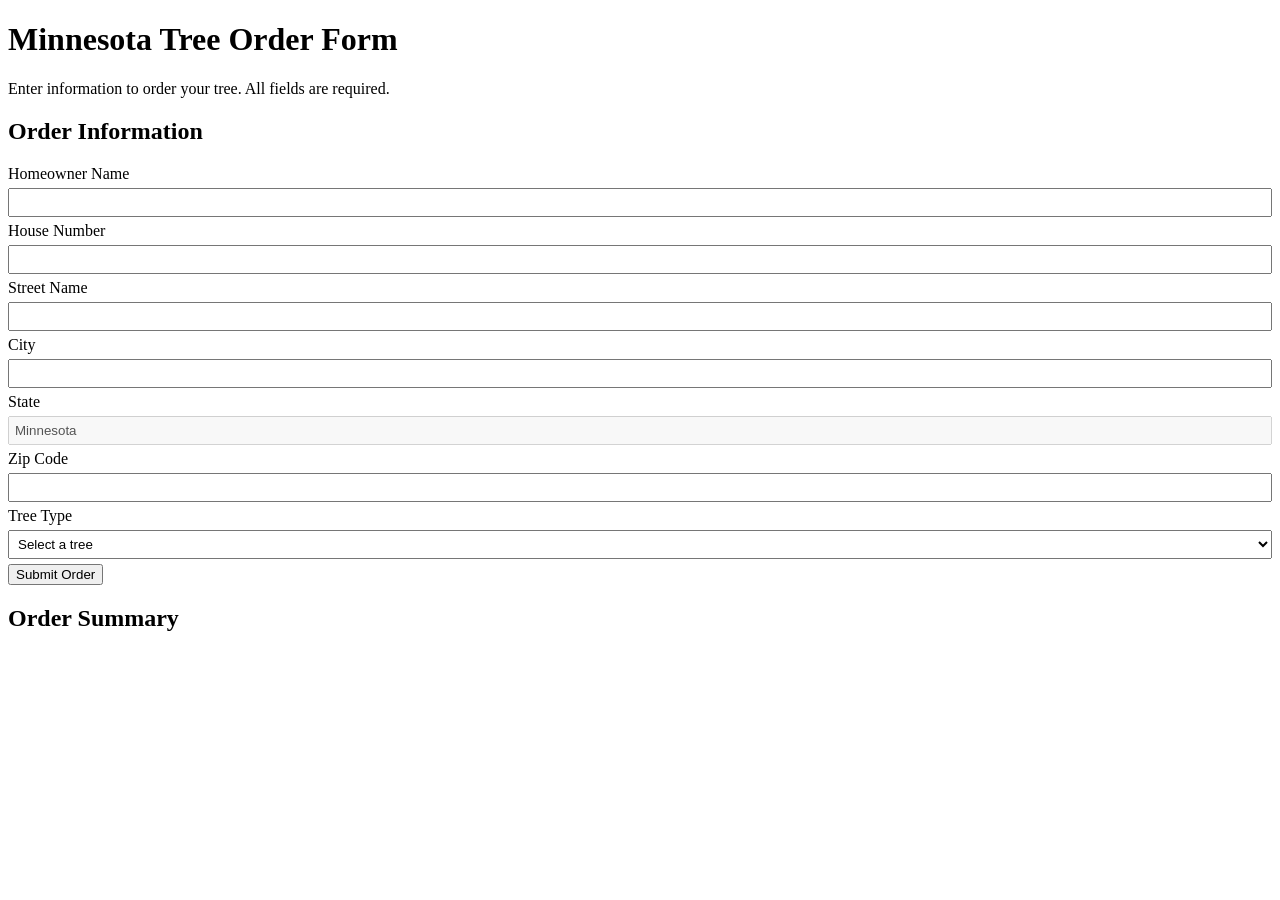
==== index.html @ ceb40114 "Create initial Tree Order Form HTML structure" ====
<!DOCTYPE html>
<html lang="en">

<head>
    <title>Tree Order Form</title>

    <style>
        input,
        select {
            width: 100%;
            padding: 5px;
            margin: 5px 5px 5px 0px;
            box-sizing: border-box;
        }

        input.error,
        select.error {
            border: 2px red solid;
        }
    </style>

</head>

<body>

    <h1>Minnesota Tree Order Form</h1>

    <p>Enter information to order your tree. All fields are required.</p>

    <h2>Order Information</h2>

    <label for="homeowner-name">Homeowner Name</label><input id="homeowner-name" name="homeowner-name">
    <br>
    <label for="homeowner-house-number">House Number</label><input id="homeowner-house-number"
        name="homeowner-house-number">
    <br>
    <label for="homeowner-street-name">Street Name</label><input id="homeowner-street-name"
        name="homeowner-street-name">
    <br>
    <label for="city">City</label><input id="city" name="city">
    <br>
    <!-- The state is fixed to Minnesota. -->
    <label for="state">State</label><input id="state" name="state" value="Minnesota" disabled>
    <br>
    <label for="zipcode">Zip Code</label><input id="zipcode" name="zipcode">
    <br>

    <label for="tree-type">Tree Type</label>
    <select id="tree-type">
        <option disabled selected value=""> Select a tree </option>
        <option name="tree-type">Cedar</option>
        <option name="tree-type">Maple</option>
        <option name="tree-type">Oak</option>
    </select>
    <br>

    <button id="submit-order">Submit Order</button>

    <h2>Order Summary</h2>

    <p id="order-summary"></p>

    <script>

        // Select the form elements.
        let homeownerNameInput = document.querySelector('#homeowner-name')
        let homeownerHouseNumberInput = document.querySelector('#homeowner-house-number')
        let homeownerStreetNameInput = document.querySelector('#homeowner-street-name')
        let treeTypeSelect = document.querySelector('#tree-type')
        let cityInput = document.querySelector('#city')
        let zipcodeInput = document.querySelector('#zipcode')

        let submitButton = document.querySelector('#submit-order')
        let orderSummaryParagraph = document.querySelector('#order-summary')

        submitButton.addEventListener('click', function () {

            // Get the values entered by the user.
            let name = homeownerNameInput.value
            let houseNumber = homeownerHouseNumberInput.value
            let streetName = homeownerStreetNameInput.value
            let treeType = treeTypeSelect.value
            let city = cityInput.value
            let zipcode = zipcodeInput.value

            // Store validation errors.
            let errors = []

            // Check that all required fields are completed.
            if (name === '') {
                errors.push('Please enter the homeowner name.')
            }

            if (houseNumber === '') {
                errors.push('Please enter the house number.')
            }

            if (streetName === '') {
                errors.push('Please enter the street name.')
            }

            if (city === '') {
                errors.push('Please enter the city.')
            }

            // Check that the ZIP code is numeric and within the Minnesota range.
            if (zipcode === '') {
                errors.push('Please enter the ZIP code.')
            } else if (isNaN(zipcode) || Number(zipcode) < 55001 || Number(zipcode) > 56763) {
                errors.push('Please enter a valid Minnesota ZIP code between 55001 and 56763.')
            }

            if (treeType === '') {
                errors.push('Please select a tree type.')
            }

            // Display errors and stop if the form is invalid.
            if (errors.length > 0) {
                alert(errors.join('\n'))
                return
            }

            // Display the order details when all fields are valid.
            orderSummaryParagraph.textContent = `Homeowner Name: ${name}
                                                 House Number: ${houseNumber}
                                                 Street Name: ${streetName}
                                                 City: ${city}
                                                 State: Minnesota
                                                 ZIP Code: ${zipcode}
                                                 Tree Type: ${treeType}`

        })

    </script>

</body>

</html>
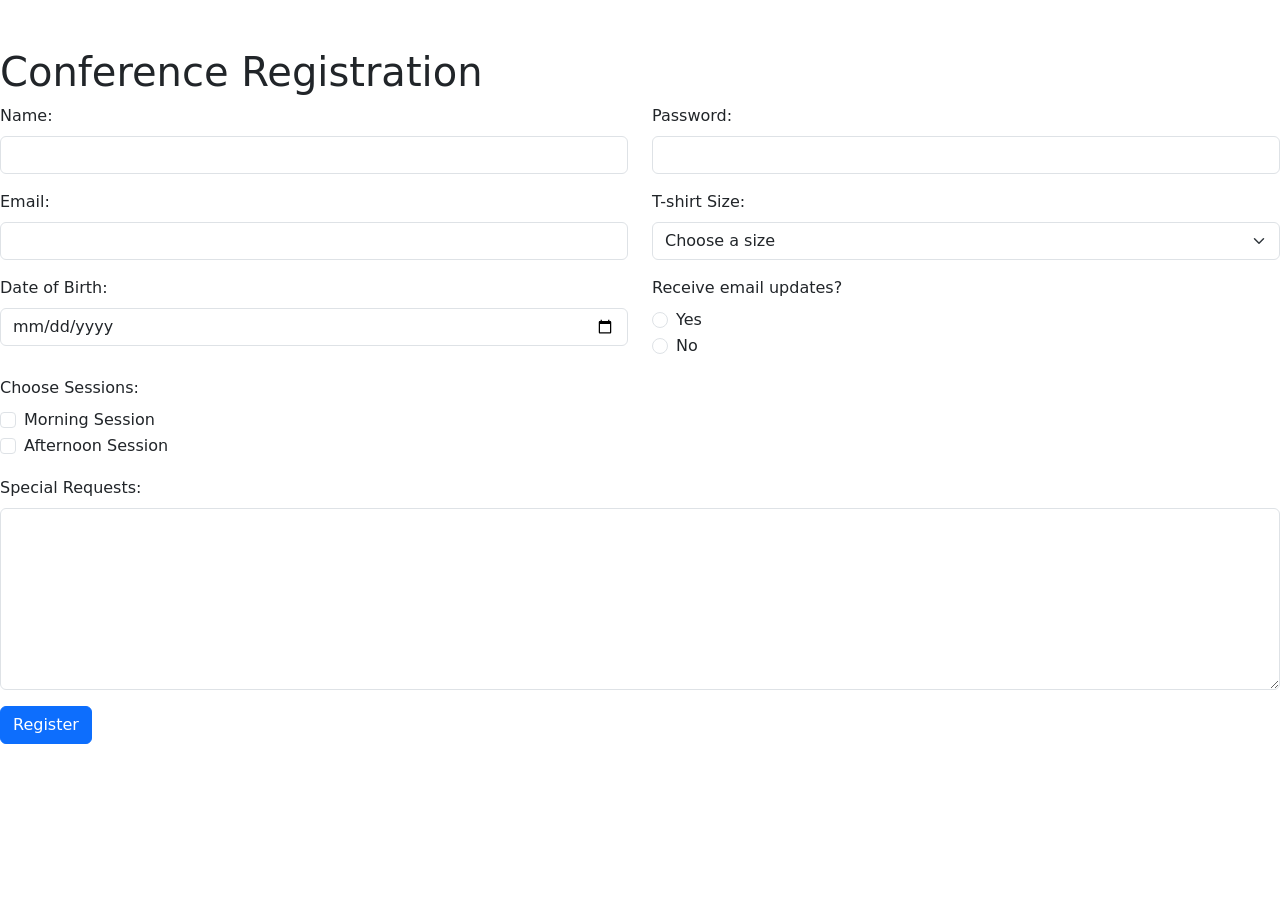
==== commit f917f555: "Create index.html" ====
--- a/index.html
+++ b/index.html
@@ -2,132 +2,209 @@
 <html lang="en">
 
 <head>
-    <title>Tree Order Form</title>
-
-    <style>
-        input,
-        select {
-            width: 100%;
-            padding: 5px;
-            margin: 5px 5px 5px 0px;
-            box-sizing: border-box;
-        }
-
-        input.error,
-        select.error {
-            border: 2px red solid;
-        }
-    </style>
-
+    <meta charset="UTF-8">
+    <title>Conference Registration</title>
+
+    <!-- Google Font -->
+    <link rel="preconnect" href="https://fonts.googleapis.com">
+    <link rel="preconnect" href="https://fonts.gstatic.com" crossorigin>
+    <link href="https://fonts.googleapis.com/css2?family=Roboto&display=swap" rel="stylesheet">
+
+    <!-- Bootstrap -->
+    <link href="https://cdn.jsdelivr.net/npm/bootstrap@5.3.3/dist/css/bootstrap.min.css" rel="stylesheet">
+
+    <!-- My CSS -->
+    <link rel="stylesheet" href="styles.css">
 </head>
 
 <body>
 
-    <h1>Minnesota Tree Order Form</h1>
-
-    <p>Enter information to order your tree. All fields are required.</p>
-
-    <h2>Order Information</h2>
-
-    <label for="homeowner-name">Homeowner Name</label><input id="homeowner-name" name="homeowner-name">
-    <br>
-    <label for="homeowner-house-number">House Number</label><input id="homeowner-house-number"
-        name="homeowner-house-number">
-    <br>
-    <label for="homeowner-street-name">Street Name</label><input id="homeowner-street-name"
-        name="homeowner-street-name">
-    <br>
-    <label for="city">City</label><input id="city" name="city">
-    <br>
-    <!-- The state is fixed to Minnesota. -->
-    <label for="state">State</label><input id="state" name="state" value="Minnesota" disabled>
-    <br>
-    <label for="zipcode">Zip Code</label><input id="zipcode" name="zipcode">
-    <br>
-
-    <label for="tree-type">Tree Type</label>
-    <select id="tree-type">
-        <option disabled selected value=""> Select a tree </option>
-        <option name="tree-type">Cedar</option>
-        <option name="tree-type">Maple</option>
-        <option name="tree-type">Oak</option>
-    </select>
-    <br>
-
-    <button id="submit-order">Submit Order</button>
-
-    <h2>Order Summary</h2>
-
-    <p id="order-summary"></p>
+    <div class="mt-5">
+
+        <h1>Conference Registration</h1>
+
+        <form>
+
+            <div class="row">
+
+                <!-- Name -->
+                <div class="col-md-6 mb-3">
+                    <label for="name" class="form-label">Name:</label>
+                    <input type="text" id="name" name="name" class="form-control" maxlength="70" required>
+                </div>
+
+                <!-- Password -->
+                <div class="col-md-6 mb-3">
+                    <label for="password" class="form-label">Password:</label>
+                    <input type="password" id="password" name="password" class="form-control" required>
+                </div>
+
+                <!-- Email -->
+                <div class="col-md-6 mb-3">
+                    <label for="email" class="form-label">Email:</label>
+                    <input type="email" id="email" name="email" class="form-control" required>
+                </div>
+
+                <!-- T-shirt Size -->
+                <div class="col-md-6 mb-3">
+                    <label for="shirt-size" class="form-label">T-shirt Size:</label>
+                    <select id="shirt-size" name="shirt-size" class="form-select" required>
+                        <option value="">Choose a size</option>
+                        <option value="small">Small</option>
+                        <option value="medium">Medium</option>
+                        <option value="large">Large</option>
+                    </select>
+                </div>
+
+                <!-- Date of Birth -->
+                <div class="col-md-6 mb-3">
+                    <label for="dob" class="form-label">Date of Birth:</label>
+                    <input type="date" id="dob" name="dob" class="form-control" required>
+                </div>
+
+                <!-- Email Updates -->
+                <div class="col-md-6 mb-3">
+                    <label class="form-label">Receive email updates?</label>
+
+                    <div class="form-check">
+                        <input type="radio" id="email-yes" name="email-updates" value="yes" class="form-check-input"
+                            required>
+                        <label for="email-yes" class="form-check-label">Yes</label>
+                    </div>
+
+                    <div class="form-check">
+                        <input type="radio" id="email-no" name="email-updates" value="no" class="form-check-input">
+                        <label for="email-no" class="form-check-label">No</label>
+                    </div>
+                </div>
+
+                <!-- Choose Sessions -->
+                <div class="col-md-6 mb-3">
+                    <label class="form-label">Choose Sessions:</label>
+
+                    <div class="form-check">
+                        <input type="checkbox" id="morning" name="sessions" value="morning" class="form-check-input">
+                        <label for="morning" class="form-check-label">
+                            Morning Session
+                        </label>
+                    </div>
+
+                    <div class="form-check">
+                        <input type="checkbox" id="afternoon" name="sessions" value="afternoon"
+                            class="form-check-input">
+                        <label for="afternoon" class="form-check-label">
+                            Afternoon Session
+                        </label>
+                    </div>
+                </div>
+
+                <!-- Special Requests -->
+                <div class="col-md-12 mb-3">
+                    <label for="requests" class="form-label">
+                        Special Requests:
+                    </label>
+
+                    <textarea id="requests" name="requests" class="form-control" rows="7" cols="70"></textarea>
+                </div>
+
+                <!-- Submit -->
+                <div class="col-md-12">
+                    <button type="button" id="register-button" class="btn btn-primary">Register</button>
+                </div>
+
+            </div>
+
+        </form>
+
+    </div>
 
     <script>
 
-        // Select the form elements.
-        let homeownerNameInput = document.querySelector('#homeowner-name')
-        let homeownerHouseNumberInput = document.querySelector('#homeowner-house-number')
-        let homeownerStreetNameInput = document.querySelector('#homeowner-street-name')
-        let treeTypeSelect = document.querySelector('#tree-type')
-        let cityInput = document.querySelector('#city')
-        let zipcodeInput = document.querySelector('#zipcode')
-
-        let submitButton = document.querySelector('#submit-order')
-        let orderSummaryParagraph = document.querySelector('#order-summary')
-
-        submitButton.addEventListener('click', function () {
-
-            // Get the values entered by the user.
-            let name = homeownerNameInput.value
-            let houseNumber = homeownerHouseNumberInput.value
-            let streetName = homeownerStreetNameInput.value
-            let treeType = treeTypeSelect.value
-            let city = cityInput.value
-            let zipcode = zipcodeInput.value
-
-            // Store validation errors.
+        let nameInput = document.querySelector('#name')
+        let passwordInput = document.querySelector('#password')
+        let emailInput = document.querySelector('#email')
+        let shirtSizeInput = document.querySelector('#shirt-size')
+        let dobInput = document.querySelector('#dob')
+        let emailYesInput = document.querySelector('#email-yes')
+        let emailNoInput = document.querySelector('#email-no')
+        let morningInput = document.querySelector('#morning')
+        let afternoonInput = document.querySelector('#afternoon')
+        let requestsInput = document.querySelector('#requests')
+        let registerButton = document.querySelector('#register-button')
+
+        registerButton.addEventListener('click', function () {
+
+            // Read the form values.
+            let name = nameInput.value
+            let password = passwordInput.value
+            let email = emailInput.value
+            let tShirtSize = shirtSizeInput.value
+            let dateOfBirth = dobInput.value
+            let receiveEmailUpdates = emailYesInput.checked
+            let specialRequests = requestsInput.value
+
             let errors = []
 
             // Check that all required fields are completed.
             if (name === '') {
-                errors.push('Please enter the homeowner name.')
-            }
-
-            if (houseNumber === '') {
-                errors.push('Please enter the house number.')
-            }
-
-            if (streetName === '') {
-                errors.push('Please enter the street name.')
-            }
-
-            if (city === '') {
-                errors.push('Please enter the city.')
-            }
-
-            // Check that the ZIP code is numeric and within the Minnesota range.
-            if (zipcode === '') {
-                errors.push('Please enter the ZIP code.')
-            } else if (isNaN(zipcode) || Number(zipcode) < 55001 || Number(zipcode) > 56763) {
-                errors.push('Please enter a valid Minnesota ZIP code between 55001 and 56763.')
-            }
-
-            if (treeType === '') {
-                errors.push('Please select a tree type.')
-            }
-
-            // Display errors and stop if the form is invalid.
+                errors.push('Please enter your name.')
+            }
+
+            if (password === '') {
+                errors.push('Please enter your password.')
+            }
+
+            if (email === '') {
+                errors.push('Please enter your email.')
+            }
+
+            if (tShirtSize === '') {
+                errors.push('Please choose a T-shirt size.')
+            }
+
+            if (dateOfBirth === '') {
+                errors.push('Please enter your date of birth.')
+            }
+
+            if (!emailYesInput.checked && !emailNoInput.checked) {
+                errors.push('Please choose whether to receive email updates.')
+            }
+
+            if (!morningInput.checked && !afternoonInput.checked) {
+                errors.push('Please select at least one session.')
+            }
+
+            // Display errors if the form is incomplete.
             if (errors.length > 0) {
                 alert(errors.join('\n'))
                 return
             }
 
-            // Display the order details when all fields are valid.
-            orderSummaryParagraph.textContent = `Homeowner Name: ${name}
-                                                 House Number: ${houseNumber}
-                                                 Street Name: ${streetName}
-                                                 City: ${city}
-                                                 State: Minnesota
-                                                 ZIP Code: ${zipcode}
-                                                 Tree Type: ${treeType}`
+            // Store the selected sessions in an array.
+            let sessionsAttended = []
+
+            if (morningInput.checked) {
+                sessionsAttended.push('morning')
+            }
+
+            if (afternoonInput.checked) {
+                sessionsAttended.push('afternoon')
+            }
+
+            // Create the registration object.
+            let registration = {
+                name: name,
+                password: password,
+                email: email,
+                tShirtSize: tShirtSize,
+                dateOfBirth: dateOfBirth,
+                receiveEmailUpdates: receiveEmailUpdates,
+                sessionsAttended: sessionsAttended,
+                specialRequests: specialRequests
+            }
+
+            // Display the registration object in the console.
+            console.log(registration)
 
         })
 
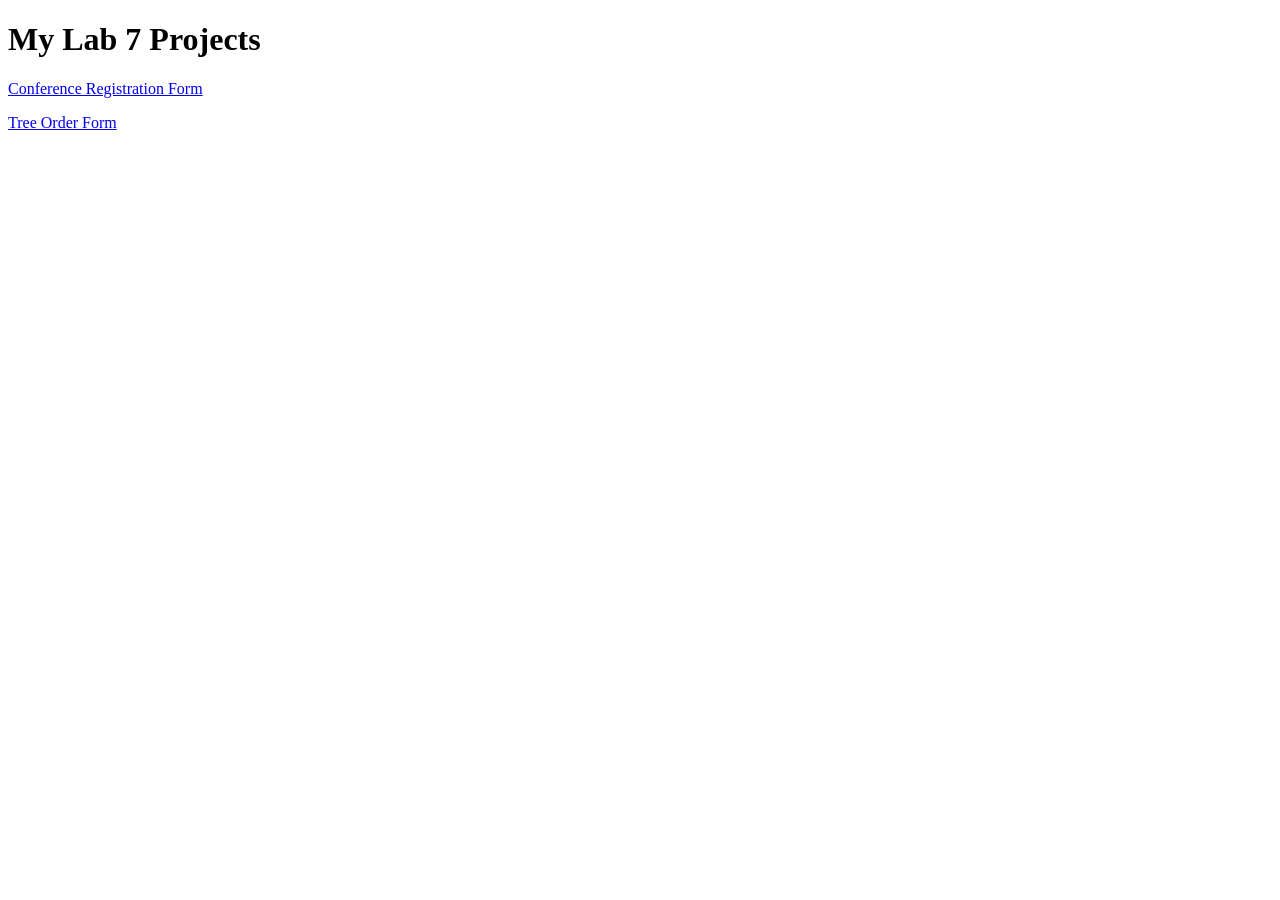
==== commit 67e50faa: "Add index.html for Lab 7 Projects" ====
--- a/index.html
+++ b/index.html
@@ -1,215 +1,19 @@
+
 <!DOCTYPE html>
 <html lang="en">
+<head>
+  <meta charset="UTF-8">
+  <title>Lab 7 Projects</title>
+</head>
+<body>
+  <h1>My Lab 7 Projects</h1>
 
-<head>
-    <meta charset="UTF-8">
-    <title>Conference Registration</title>
+  <p>
+    <a href="ConferenceRegForm/">Conference Registration Form</a>
+  </p>
 
-    <!-- Google Font -->
-    <link rel="preconnect" href="https://fonts.googleapis.com">
-    <link rel="preconnect" href="https://fonts.gstatic.com" crossorigin>
-    <link href="https://fonts.googleapis.com/css2?family=Roboto&display=swap" rel="stylesheet">
-
-    <!-- Bootstrap -->
-    <link href="https://cdn.jsdelivr.net/npm/bootstrap@5.3.3/dist/css/bootstrap.min.css" rel="stylesheet">
-
-    <!-- My CSS -->
-    <link rel="stylesheet" href="styles.css">
-</head>
-
-<body>
-
-    <div class="mt-5">
-
-        <h1>Conference Registration</h1>
-
-        <form>
-
-            <div class="row">
-
-                <!-- Name -->
-                <div class="col-md-6 mb-3">
-                    <label for="name" class="form-label">Name:</label>
-                    <input type="text" id="name" name="name" class="form-control" maxlength="70" required>
-                </div>
-
-                <!-- Password -->
-                <div class="col-md-6 mb-3">
-                    <label for="password" class="form-label">Password:</label>
-                    <input type="password" id="password" name="password" class="form-control" required>
-                </div>
-
-                <!-- Email -->
-                <div class="col-md-6 mb-3">
-                    <label for="email" class="form-label">Email:</label>
-                    <input type="email" id="email" name="email" class="form-control" required>
-                </div>
-
-                <!-- T-shirt Size -->
-                <div class="col-md-6 mb-3">
-                    <label for="shirt-size" class="form-label">T-shirt Size:</label>
-                    <select id="shirt-size" name="shirt-size" class="form-select" required>
-                        <option value="">Choose a size</option>
-                        <option value="small">Small</option>
-                        <option value="medium">Medium</option>
-                        <option value="large">Large</option>
-                    </select>
-                </div>
-
-                <!-- Date of Birth -->
-                <div class="col-md-6 mb-3">
-                    <label for="dob" class="form-label">Date of Birth:</label>
-                    <input type="date" id="dob" name="dob" class="form-control" required>
-                </div>
-
-                <!-- Email Updates -->
-                <div class="col-md-6 mb-3">
-                    <label class="form-label">Receive email updates?</label>
-
-                    <div class="form-check">
-                        <input type="radio" id="email-yes" name="email-updates" value="yes" class="form-check-input"
-                            required>
-                        <label for="email-yes" class="form-check-label">Yes</label>
-                    </div>
-
-                    <div class="form-check">
-                        <input type="radio" id="email-no" name="email-updates" value="no" class="form-check-input">
-                        <label for="email-no" class="form-check-label">No</label>
-                    </div>
-                </div>
-
-                <!-- Choose Sessions -->
-                <div class="col-md-6 mb-3">
-                    <label class="form-label">Choose Sessions:</label>
-
-                    <div class="form-check">
-                        <input type="checkbox" id="morning" name="sessions" value="morning" class="form-check-input">
-                        <label for="morning" class="form-check-label">
-                            Morning Session
-                        </label>
-                    </div>
-
-                    <div class="form-check">
-                        <input type="checkbox" id="afternoon" name="sessions" value="afternoon"
-                            class="form-check-input">
-                        <label for="afternoon" class="form-check-label">
-                            Afternoon Session
-                        </label>
-                    </div>
-                </div>
-
-                <!-- Special Requests -->
-                <div class="col-md-12 mb-3">
-                    <label for="requests" class="form-label">
-                        Special Requests:
-                    </label>
-
-                    <textarea id="requests" name="requests" class="form-control" rows="7" cols="70"></textarea>
-                </div>
-
-                <!-- Submit -->
-                <div class="col-md-12">
-                    <button type="button" id="register-button" class="btn btn-primary">Register</button>
-                </div>
-
-            </div>
-
-        </form>
-
-    </div>
-
-    <script>
-
-        let nameInput = document.querySelector('#name')
-        let passwordInput = document.querySelector('#password')
-        let emailInput = document.querySelector('#email')
-        let shirtSizeInput = document.querySelector('#shirt-size')
-        let dobInput = document.querySelector('#dob')
-        let emailYesInput = document.querySelector('#email-yes')
-        let emailNoInput = document.querySelector('#email-no')
-        let morningInput = document.querySelector('#morning')
-        let afternoonInput = document.querySelector('#afternoon')
-        let requestsInput = document.querySelector('#requests')
-        let registerButton = document.querySelector('#register-button')
-
-        registerButton.addEventListener('click', function () {
-
-            // Read the form values.
-            let name = nameInput.value
-            let password = passwordInput.value
-            let email = emailInput.value
-            let tShirtSize = shirtSizeInput.value
-            let dateOfBirth = dobInput.value
-            let receiveEmailUpdates = emailYesInput.checked
-            let specialRequests = requestsInput.value
-
-            let errors = []
-
-            // Check that all required fields are completed.
-            if (name === '') {
-                errors.push('Please enter your name.')
-            }
-
-            if (password === '') {
-                errors.push('Please enter your password.')
-            }
-
-            if (email === '') {
-                errors.push('Please enter your email.')
-            }
-
-            if (tShirtSize === '') {
-                errors.push('Please choose a T-shirt size.')
-            }
-
-            if (dateOfBirth === '') {
-                errors.push('Please enter your date of birth.')
-            }
-
-            if (!emailYesInput.checked && !emailNoInput.checked) {
-                errors.push('Please choose whether to receive email updates.')
-            }
-
-            if (!morningInput.checked && !afternoonInput.checked) {
-                errors.push('Please select at least one session.')
-            }
-
-            // Display errors if the form is incomplete.
-            if (errors.length > 0) {
-                alert(errors.join('\n'))
-                return
-            }
-
-            // Store the selected sessions in an array.
-            let sessionsAttended = []
-
-            if (morningInput.checked) {
-                sessionsAttended.push('morning')
-            }
-
-            if (afternoonInput.checked) {
-                sessionsAttended.push('afternoon')
-            }
-
-            // Create the registration object.
-            let registration = {
-                name: name,
-                password: password,
-                email: email,
-                tShirtSize: tShirtSize,
-                dateOfBirth: dateOfBirth,
-                receiveEmailUpdates: receiveEmailUpdates,
-                sessionsAttended: sessionsAttended,
-                specialRequests: specialRequests
-            }
-
-            // Display the registration object in the console.
-            console.log(registration)
-
-        })
-
-    </script>
-
+  <p>
+    <a href="TreeOrderForm/">Tree Order Form</a>
+  </p>
 </body>
-
 </html>
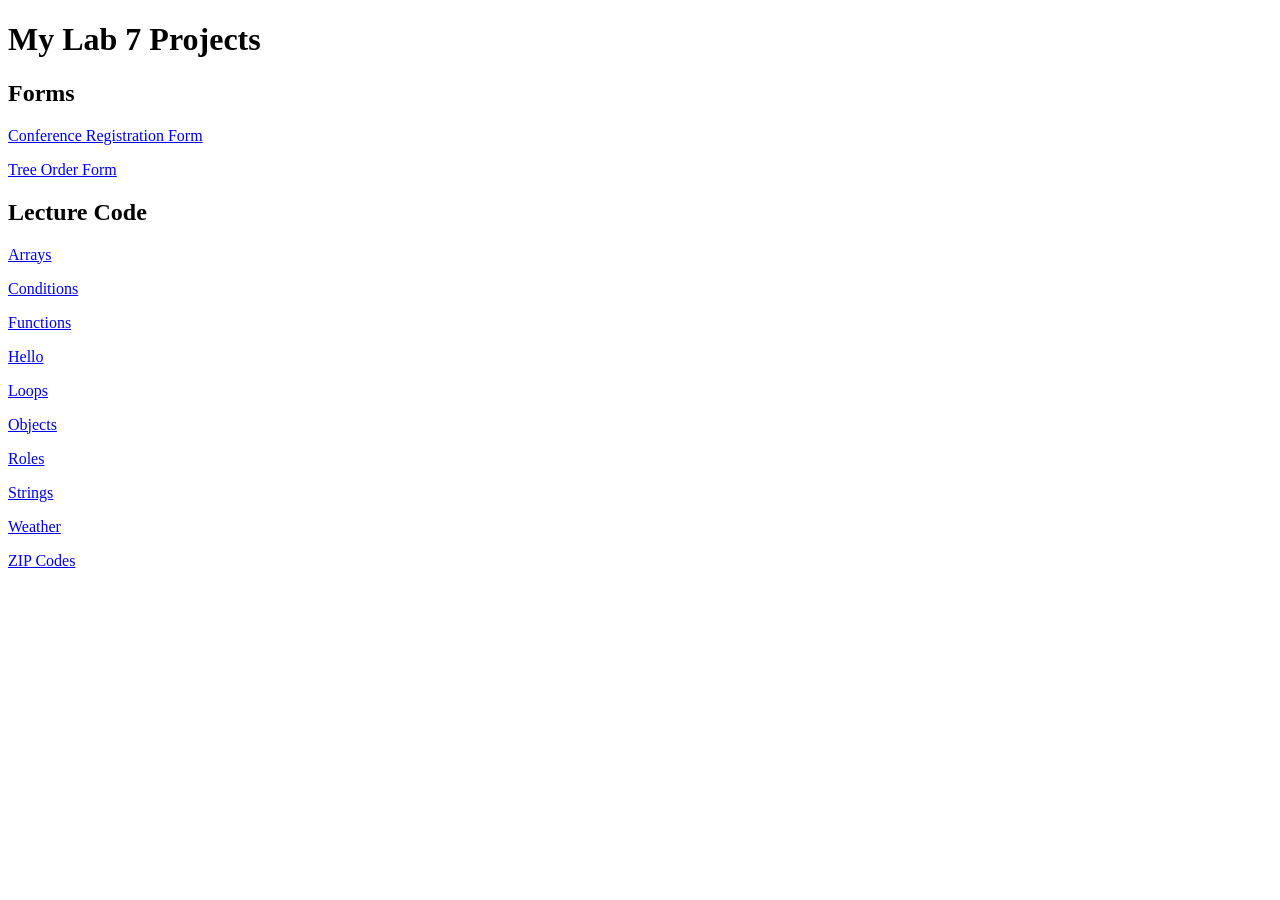
==== commit 04afe71a: "Refactor index.html to organize project links" ====
--- a/index.html
+++ b/index.html
@@ -2,18 +2,63 @@
 <!DOCTYPE html>
 <html lang="en">
 <head>
-  <meta charset="UTF-8">
-  <title>Lab 7 Projects</title>
+    <meta charset="UTF-8">
+    <title>Lab 7 Projects</title>
 </head>
 <body>
-  <h1>My Lab 7 Projects</h1>
+    <h1>My Lab 7 Projects</h1>
 
-  <p>
-    <a href="ConferenceRegForm/">Conference Registration Form</a>
-  </p>
+    <h2>Forms</h2>
 
-  <p>
-    <a href="TreeOrderForm/">Tree Order Form</a>
-  </p>
+    <p>
+        <a href="ConferenceRegForm/">Conference Registration Form</a>
+    </p>
+
+    <p>
+        <a href="TreeOrderForm/">Tree Order Form</a>
+    </p>
+
+    <h2>Lecture Code</h2>
+
+    <p>
+        <a href="Lecture-Code/arrays.js">Arrays</a>
+    </p>
+
+    <p>
+        <a href="Lecture-Code/conditions.js">Conditions</a>
+    </p>
+
+    <p>
+        <a href="Lecture-Code/functions.js">Functions</a>
+    </p>
+
+    <p>
+        <a href="Lecture-Code/hello.js">Hello</a>
+    </p>
+
+    <p>
+        <a href="Lecture-Code/loops.js">Loops</a>
+    </p>
+
+    <p>
+        <a href="Lecture-Code/objects.js">Objects</a>
+    </p>
+
+    <p>
+        <a href="Lecture-Code/roles.js">Roles</a>
+    </p>
+
+    <p>
+        <a href="Lecture-Code/strings.js">Strings</a>
+    </p>
+
+    <p>
+        <a href="Lecture-Code/weather.js">Weather</a>
+    </p>
+
+    <p>
+        <a href="Lecture-Code/zip.js">ZIP Codes</a>
+    </p>
+
 </body>
 </html>
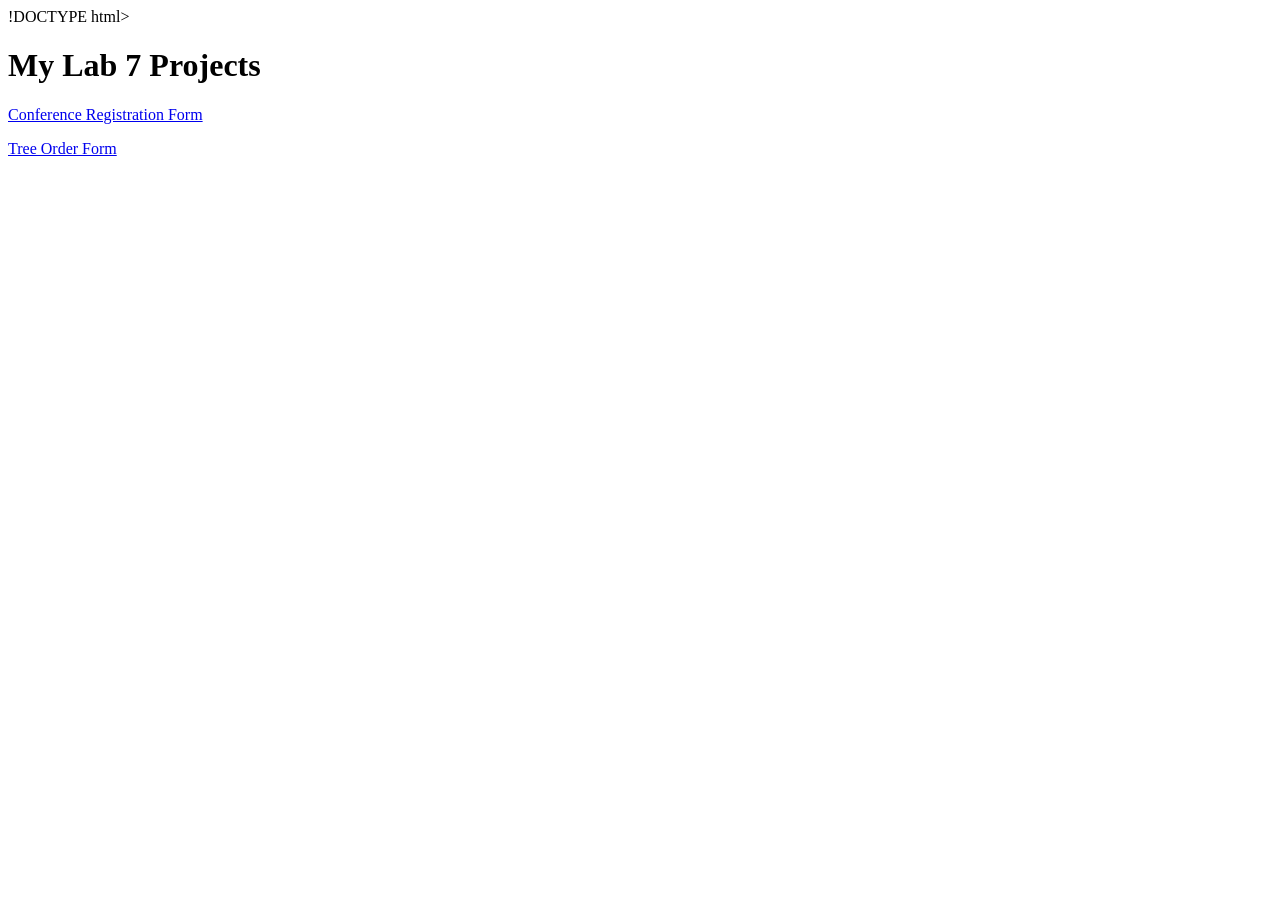
==== commit ca1e59d8: "Fix HTML structure and remove redundant elements" ====
--- a/index.html
+++ b/index.html
@@ -1,64 +1,18 @@
-
-<!DOCTYPE html>
+!DOCTYPE html>
 <html lang="en">
 <head>
-    <meta charset="UTF-8">
-    <title>Lab 7 Projects</title>
+  <meta charset="UTF-8">
+  <title>Lab 7 Projects</title>
 </head>
 <body>
-    <h1>My Lab 7 Projects</h1>
+  <h1>My Lab 7 Projects</h1>
 
-    <h2>Forms</h2>
+  <p>
+    <a href="ConferenceRegForm/">Conference Registration Form</a>
+  </p>
 
-    <p>
-        <a href="ConferenceRegForm/">Conference Registration Form</a>
-    </p>
-
-    <p>
-        <a href="TreeOrderForm/">Tree Order Form</a>
-    </p>
-
-    <h2>Lecture Code</h2>
-
-    <p>
-        <a href="Lecture-Code/arrays.js">Arrays</a>
-    </p>
-
-    <p>
-        <a href="Lecture-Code/conditions.js">Conditions</a>
-    </p>
-
-    <p>
-        <a href="Lecture-Code/functions.js">Functions</a>
-    </p>
-
-    <p>
-        <a href="Lecture-Code/hello.js">Hello</a>
-    </p>
-
-    <p>
-        <a href="Lecture-Code/loops.js">Loops</a>
-    </p>
-
-    <p>
-        <a href="Lecture-Code/objects.js">Objects</a>
-    </p>
-
-    <p>
-        <a href="Lecture-Code/roles.js">Roles</a>
-    </p>
-
-    <p>
-        <a href="Lecture-Code/strings.js">Strings</a>
-    </p>
-
-    <p>
-        <a href="Lecture-Code/weather.js">Weather</a>
-    </p>
-
-    <p>
-        <a href="Lecture-Code/zip.js">ZIP Codes</a>
-    </p>
-
+  <p>
+    <a href="TreeOrderForm/">Tree Order Form</a>
+  </p>
 </body>
 </html>
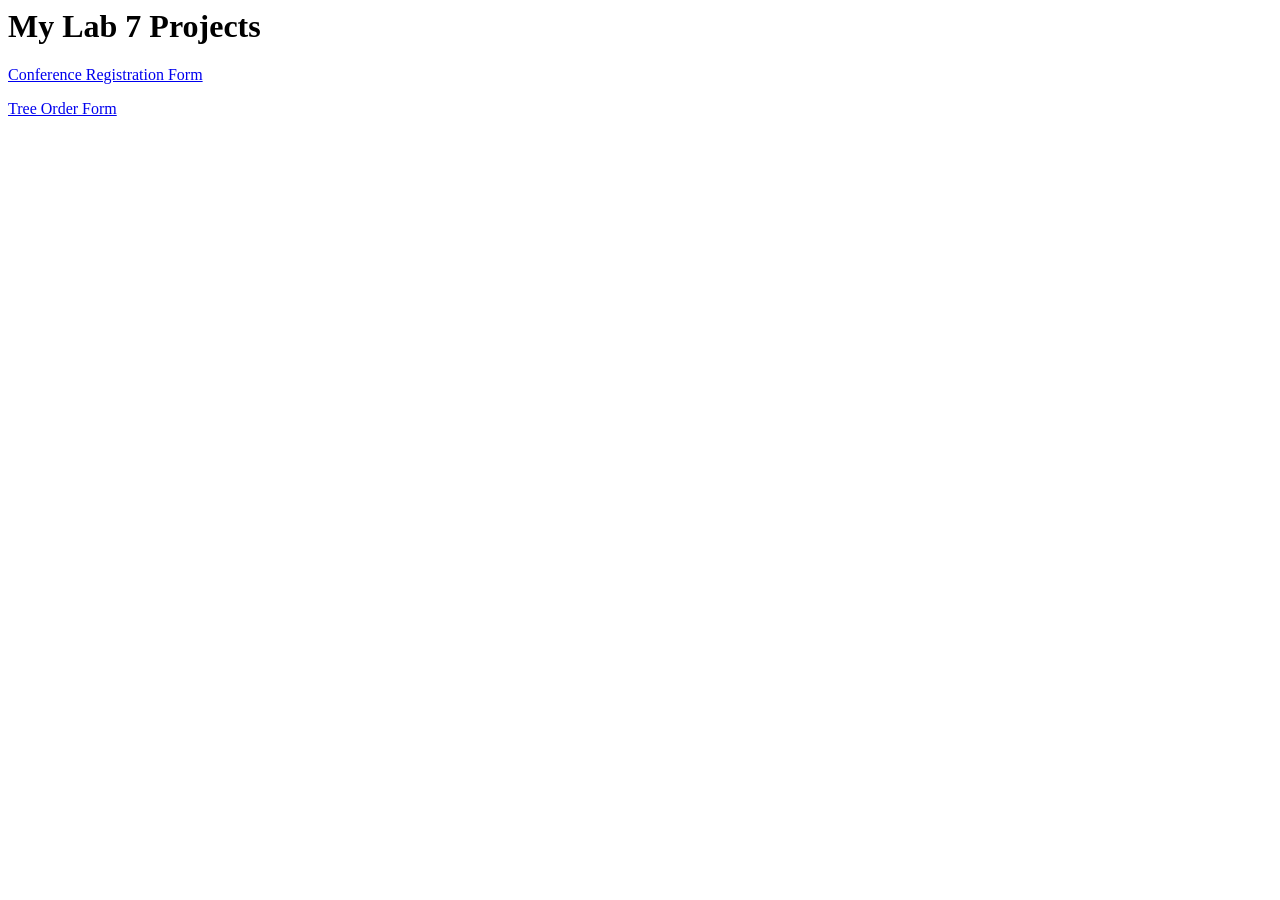
==== commit 28ad8d6f: "Update index.html" ====
--- a/index.html
+++ b/index.html
@@ -1,4 +1,3 @@
-!DOCTYPE html>
 <html lang="en">
 <head>
   <meta charset="UTF-8">
